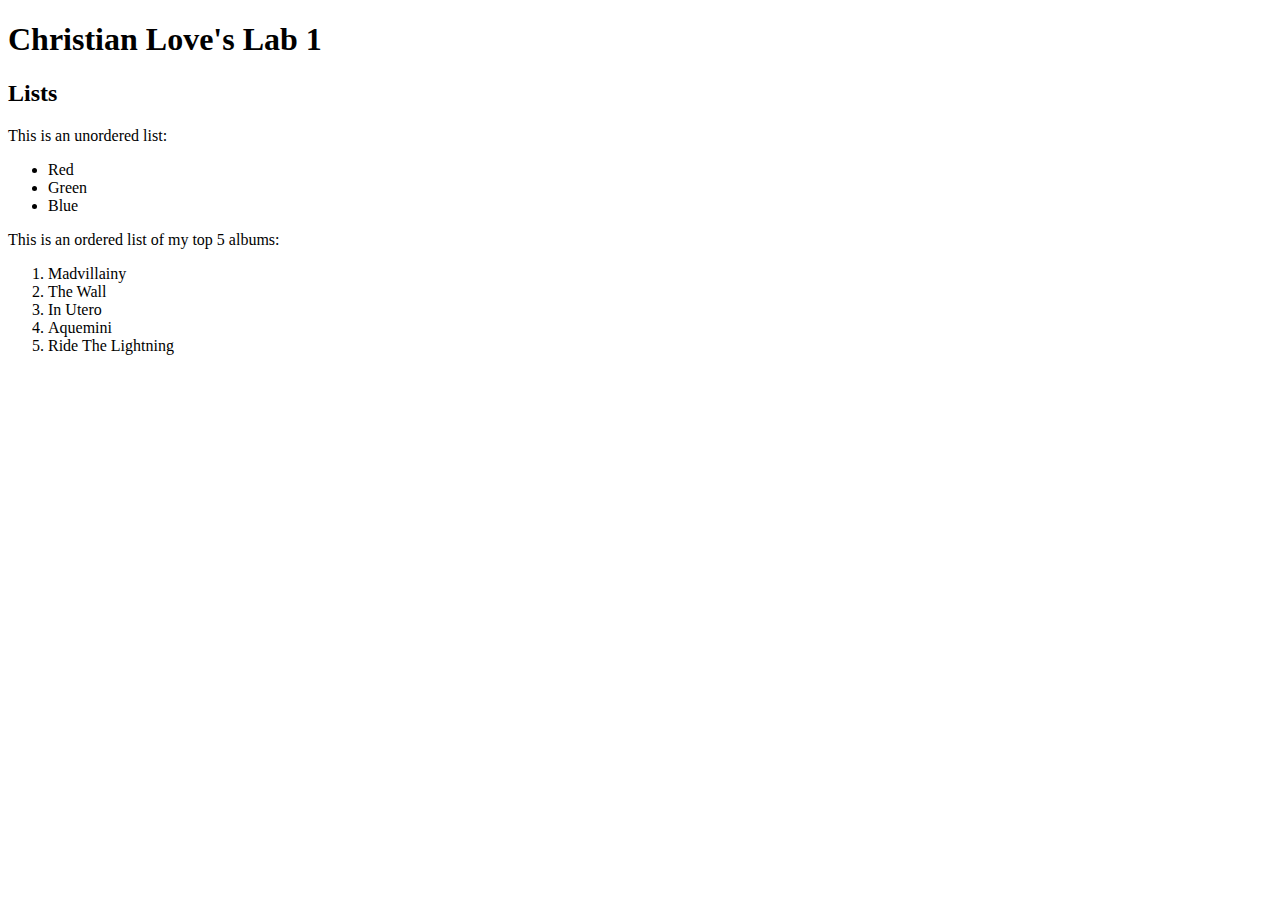
==== public/labs/lab_1/index.html @ b21722e6 "Update index.html" ====
<!DOCTYPE html>
<html>
  <head>
    <title> Christian Love </title>
  </head>
  <body>
    <h1> Christian Love's Lab 1 </h1>
    <h2> Lists </h2>
    <p>This is an unordered list:</p>
    <ul>
        <li>Red</li>
        <li>Green</li>
        <li>Blue</li>
    </ul>
    <p>This is an ordered list of my top 5 albums:</p>
    <ol>
        <li>Madvillainy</li>
        <li>The Wall</li>
        <li>In Utero</li>
        <li>Aquemini</li>
        <li>Ride The Lightning</li>
    </ol>
  </body>
</html>
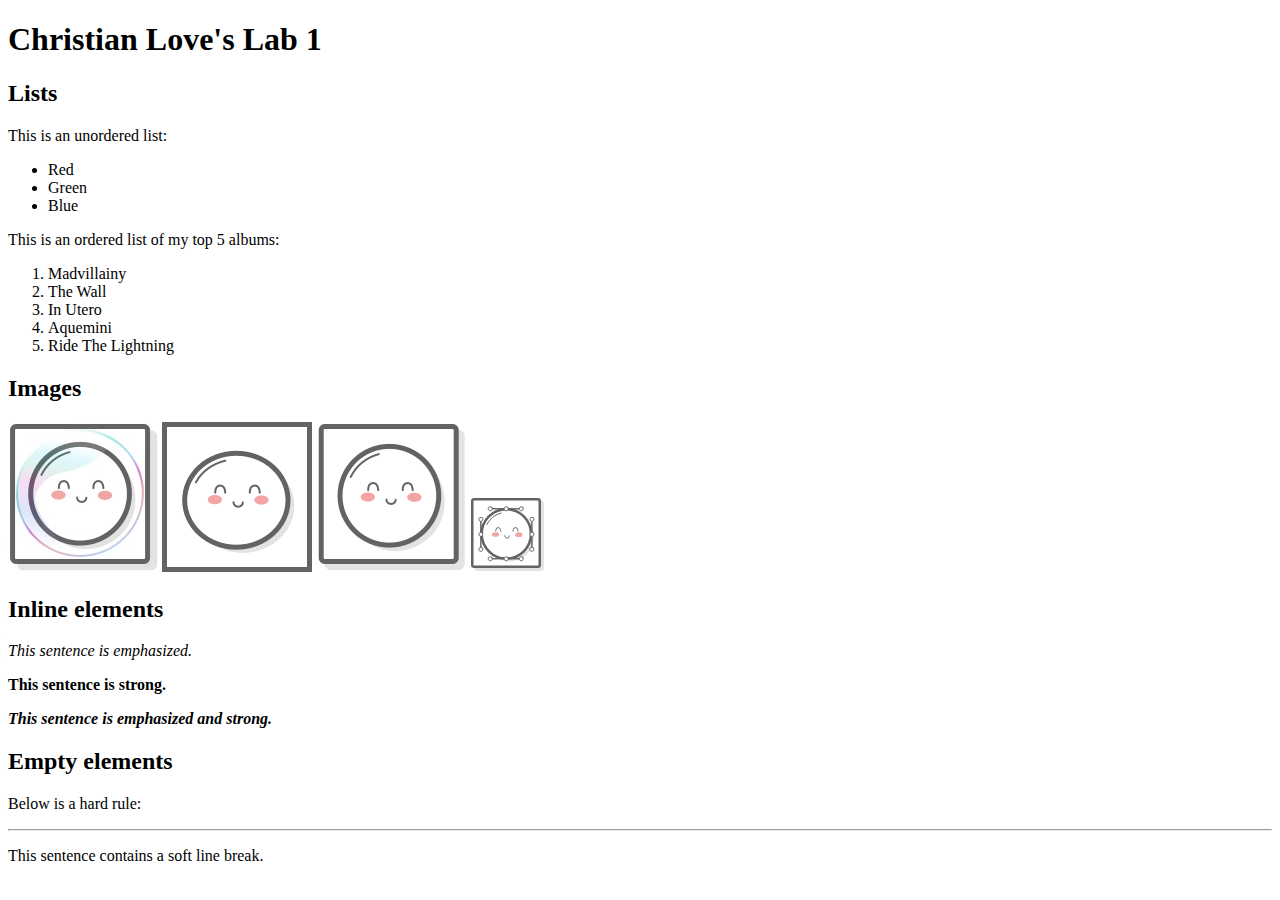
==== commit bdeff6f3: "Update index.html" ====
--- a/public/labs/lab_1/index.html
+++ b/public/labs/lab_1/index.html
@@ -20,5 +20,19 @@
         <li>Aquemini</li>
         <li>Ride The Lightning</li>
     </ol>
+    <h2>Images</h2>
+    <img src='images/mochi.jpg'/>
+    <img src='images/mochi.gif'/>
+    <img src='images/mochi.png'/>
+    <img src='images/mochi.svg'/>
   </body>
+  <h2>Inline elements</h2>
+  <p><em>This sentence is emphasized.</em></p>
+  <p><strong>This sentence is strong.</strong></p>
+  <p><em><strong>This sentence is emphasized and strong.</strong></em></p>
+  <h2>Empty elements</h2>
+  <p>Below is a hard rule:</p>
+  <hr/>
+  <p>This sentence
+  contains a soft line break.</p>
 </html>
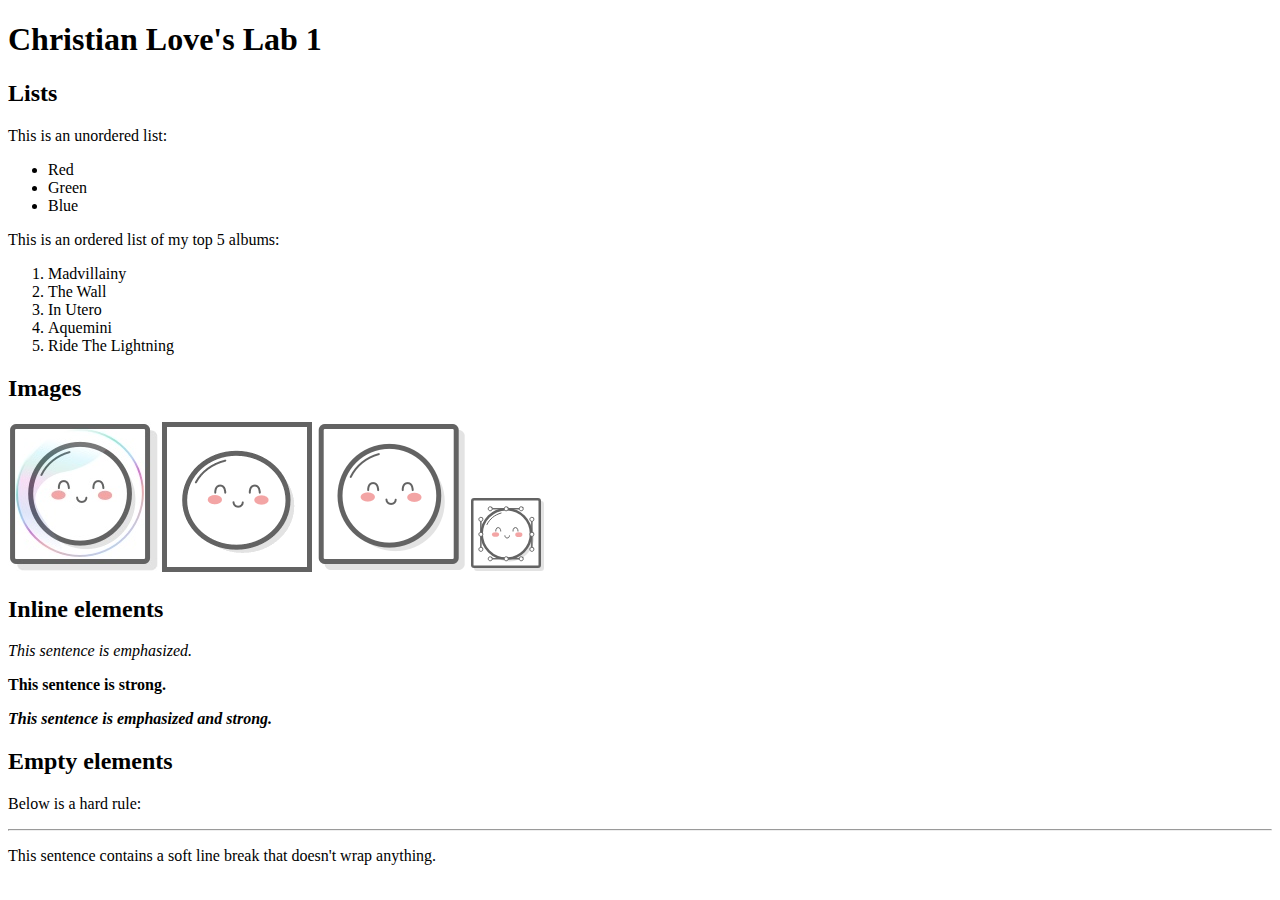
==== commit e9296e05: "Update index.html" ====
--- a/public/labs/lab_1/index.html
+++ b/public/labs/lab_1/index.html
@@ -1,38 +1,39 @@
 <!DOCTYPE html>
 <html>
   <head>
-    <title> Christian Love </title>
+    <title>Christian Love</title>
   </head>
   <body>
-    <h1> Christian Love's Lab 1 </h1>
-    <h2> Lists </h2>
+    <h1>Christian Love's Lab 1</h1>
+    <h2>Lists</h2>
     <p>This is an unordered list:</p>
     <ul>
-        <li>Red</li>
-        <li>Green</li>
-        <li>Blue</li>
+      <li>Red</li>
+      <li>Green</li>
+      <li>Blue</li>
     </ul>
     <p>This is an ordered list of my top 5 albums:</p>
     <ol>
-        <li>Madvillainy</li>
-        <li>The Wall</li>
-        <li>In Utero</li>
-        <li>Aquemini</li>
-        <li>Ride The Lightning</li>
+      <li>Madvillainy</li>
+      <li>The Wall</li>
+      <li>In Utero</li>
+      <li>Aquemini</li>
+      <li>Ride The Lightning</li>
     </ol>
     <h2>Images</h2>
-    <img src='images/mochi.jpg'/>
-    <img src='images/mochi.gif'/>
-    <img src='images/mochi.png'/>
-    <img src='images/mochi.svg'/>
+    <img src="images/mochi.jpg" />
+    <img src="images/mochi.gif" />
+    <img src="images/mochi.png" />
+    <img src="images/mochi.svg" />
   </body>
   <h2>Inline elements</h2>
   <p><em>This sentence is emphasized.</em></p>
   <p><strong>This sentence is strong.</strong></p>
-  <p><em><strong>This sentence is emphasized and strong.</strong></em></p>
+  <p>
+    <em><strong>This sentence is emphasized and strong.</strong></em>
+  </p>
   <h2>Empty elements</h2>
   <p>Below is a hard rule:</p>
-  <hr/>
-  <p>This sentence
-  contains a soft line break.</p>
+  <hr />
+  <p>This sentence contains a soft line break that doesn't wrap anything.</p>
 </html>
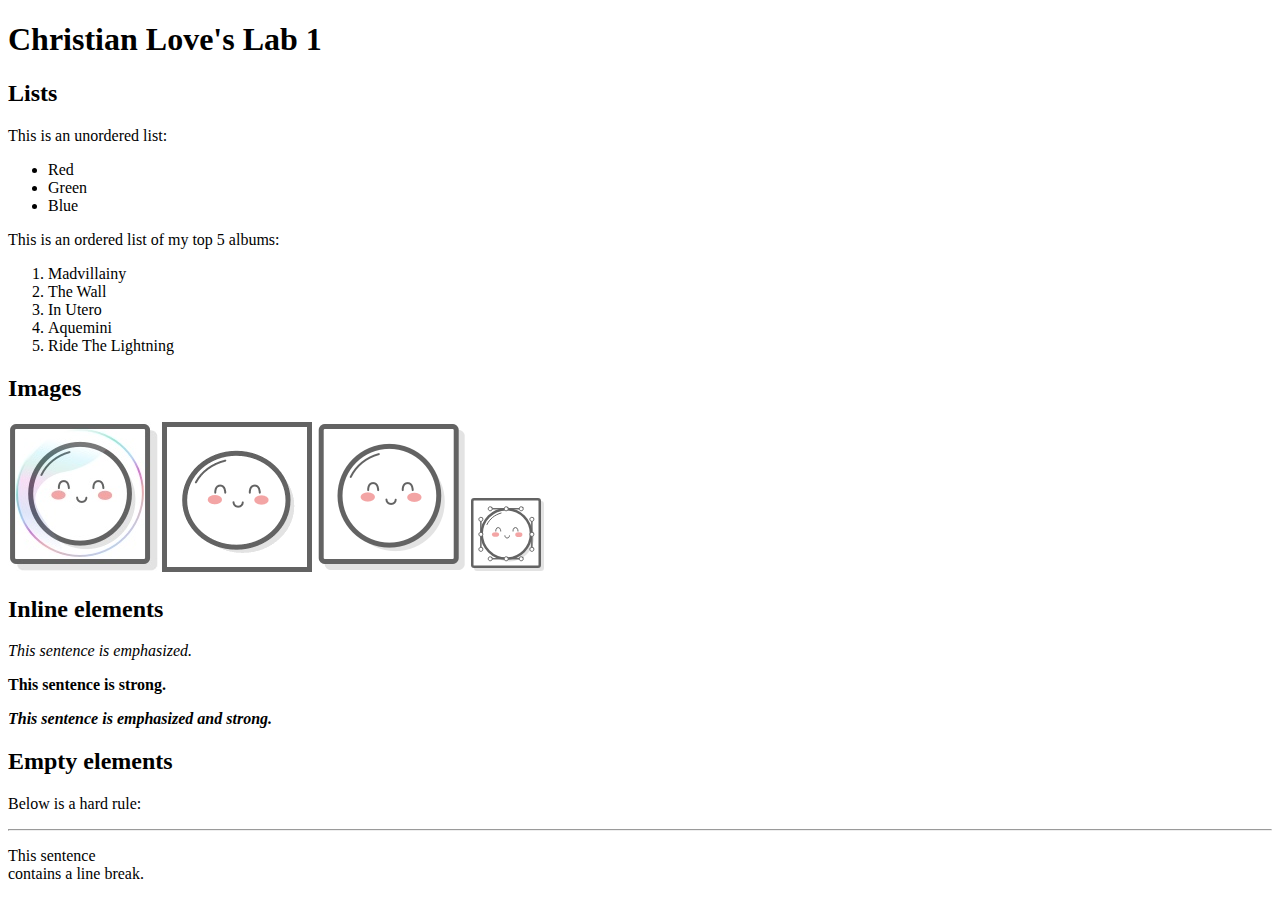
==== commit 4d61ab59: "Update index.html" ====
--- a/public/labs/lab_1/index.html
+++ b/public/labs/lab_1/index.html
@@ -3,6 +3,7 @@
   <head>
     <title>Christian Love</title>
   </head>
+
   <body>
     <h1>Christian Love's Lab 1</h1>
     <h2>Lists</h2>
@@ -35,5 +36,5 @@
   <h2>Empty elements</h2>
   <p>Below is a hard rule:</p>
   <hr />
-  <p>This sentence contains a soft line break that doesn't wrap anything.</p>
+  <p>This sentence <br />contains a line break.</p>
 </html>
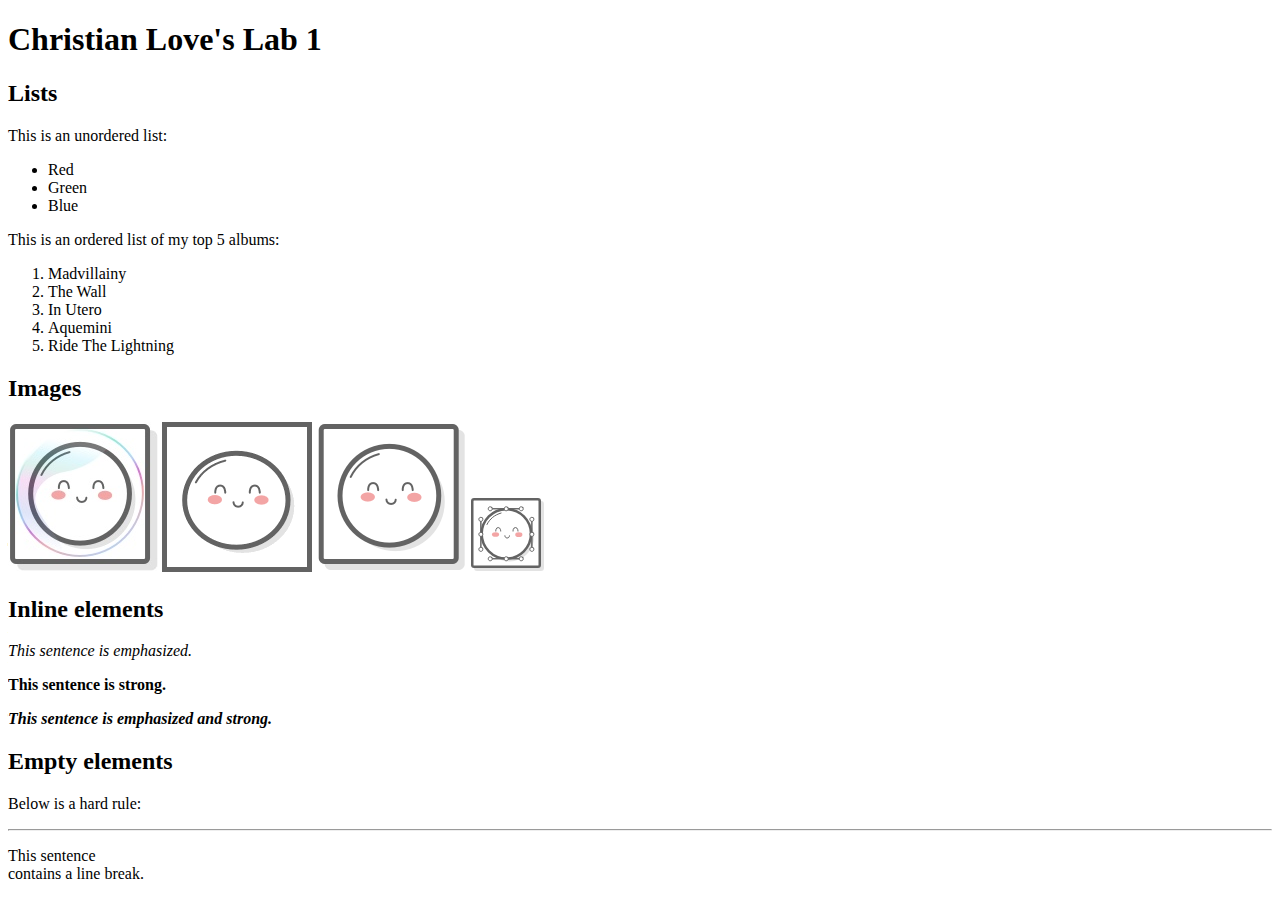
==== commit 2bb85993: "Update index.html" ====
--- a/public/labs/lab_1/index.html
+++ b/public/labs/lab_1/index.html
@@ -22,10 +22,10 @@
       <li>Ride The Lightning</li>
     </ol>
     <h2>Images</h2>
-    <img src="images/mochi.jpg" />
-    <img src="images/mochi.gif" />
-    <img src="images/mochi.png" />
-    <img src="images/mochi.svg" />
+    <img src="images/mochi.jpg" alt="The first mochi"/>
+    <img src="images/mochi.gif" alt="The second mochi"/>
+    <img src="images/mochi.png" alt="The third mochi"/>
+    <img src="images/mochi.svg" alt="The fourth mochi"/>
   </body>
   <h2>Inline elements</h2>
   <p><em>This sentence is emphasized.</em></p>
